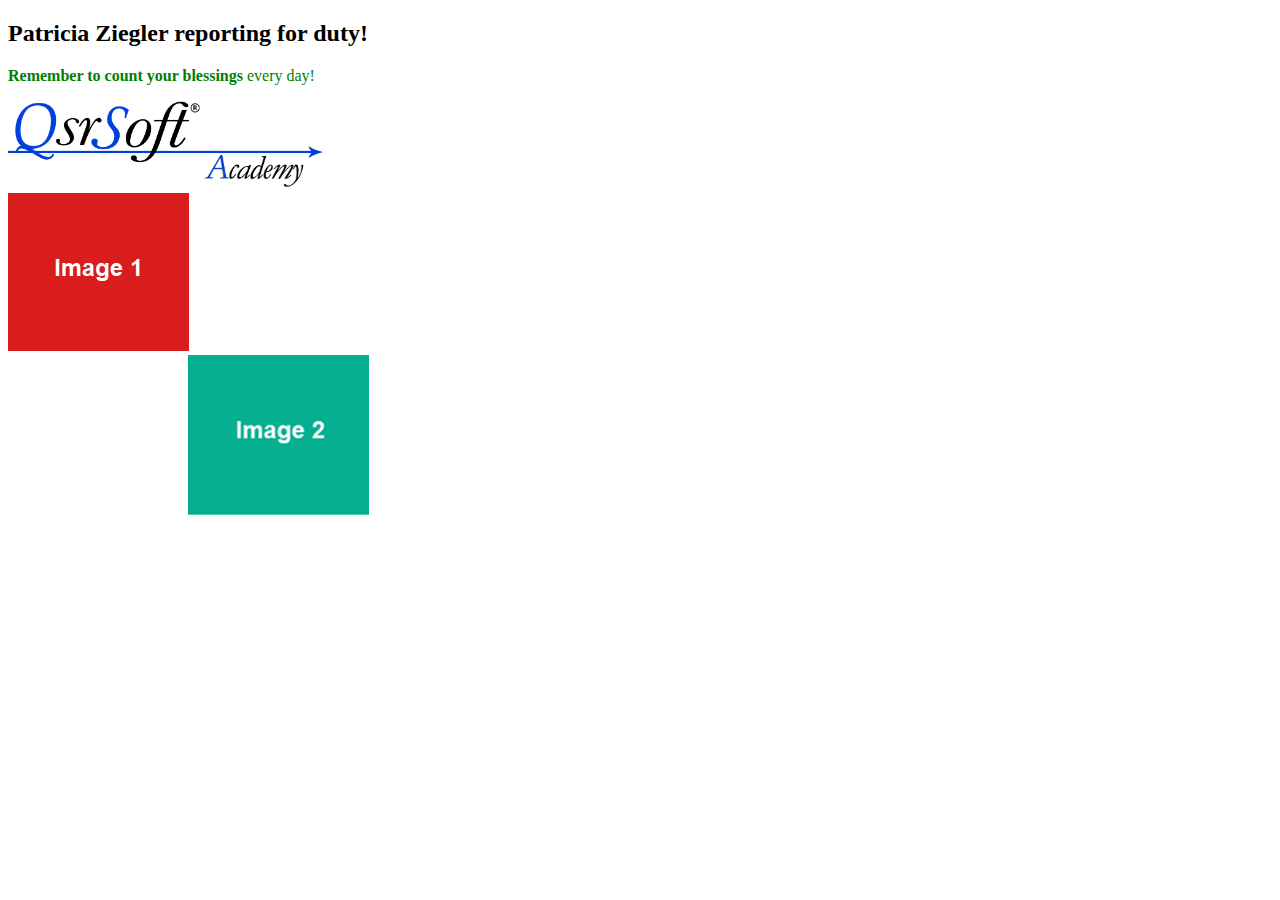
==== index.html @ 534c0d94 "Update index.html" ====
<!DOCTYPE html>
<html>
<head>
<body>


      <div>
	<h2>Patricia Ziegler reporting for duty!</h2>
	
	      <p style="color:green" "font-size: 38"><b>Remember to count your blessings</b> every day!</p>
	
	<img src="logo-academy-bg-white.png" width="25%">
	  </div>

	<div>
          <img src="Img1a.png"/>
	</div>
	
	<div>
	   <img src="Img2b.png" style="position:relative; top:0; left:180px;"/>
	     </div>


	
	
</div>
</body>
   </head>
     </html>
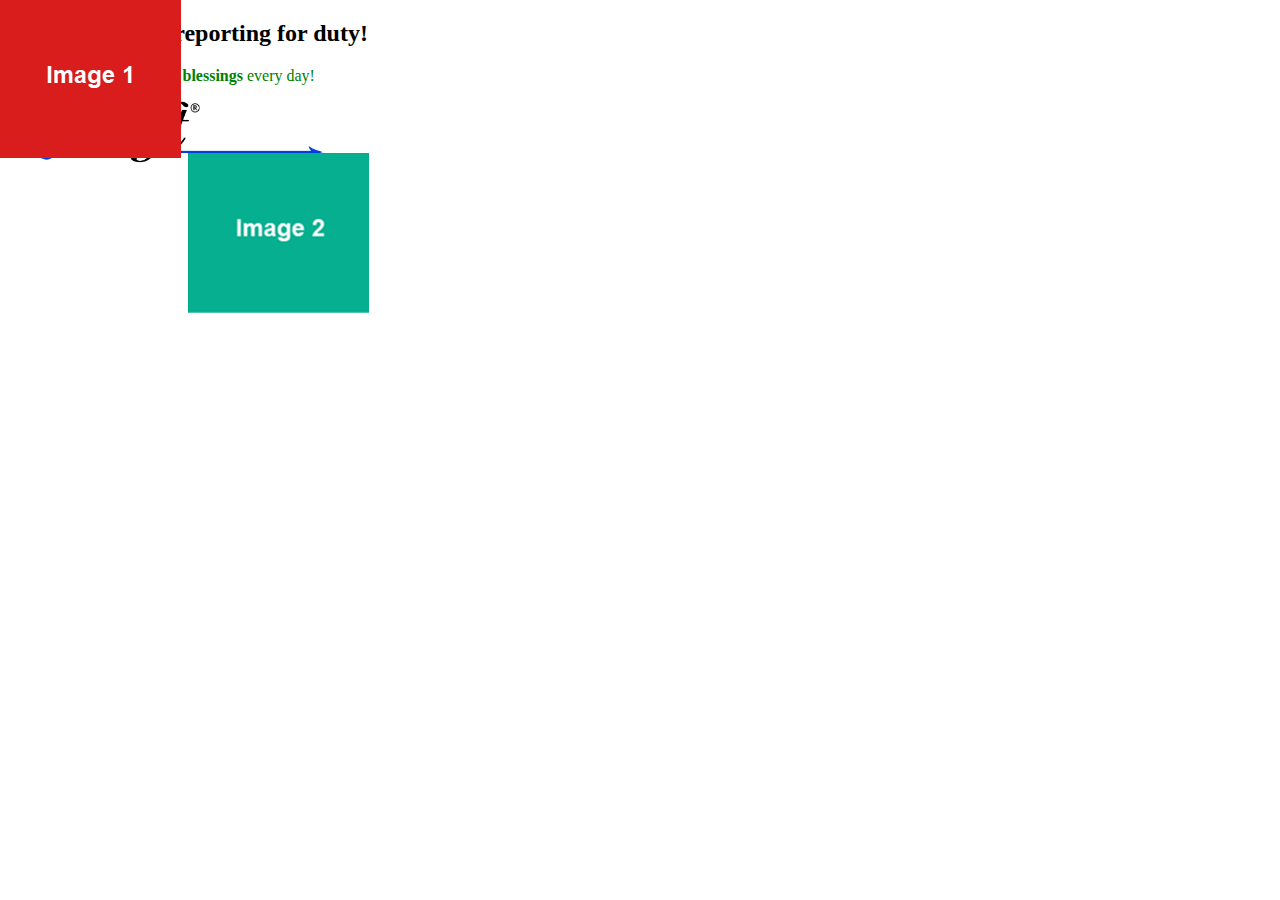
==== commit 3ccc3e2a: "Update index.html" ====
--- a/index.html
+++ b/index.html
@@ -13,11 +13,11 @@
 	  </div>
 
 	<div>
-          <img src="Img1a.png"/>
+          <img src="Img1a.png" style="position:absolute; top:0; left:0;"/>
 	</div>
 	
 	<div>
-	   <img src="Img2b.png" style="position:relative; top:0; left:180px;"/>
+	   <img src="Img2b.png" style="position:relative; top:-40px; left:180px;"/>
 	     </div>
 
 
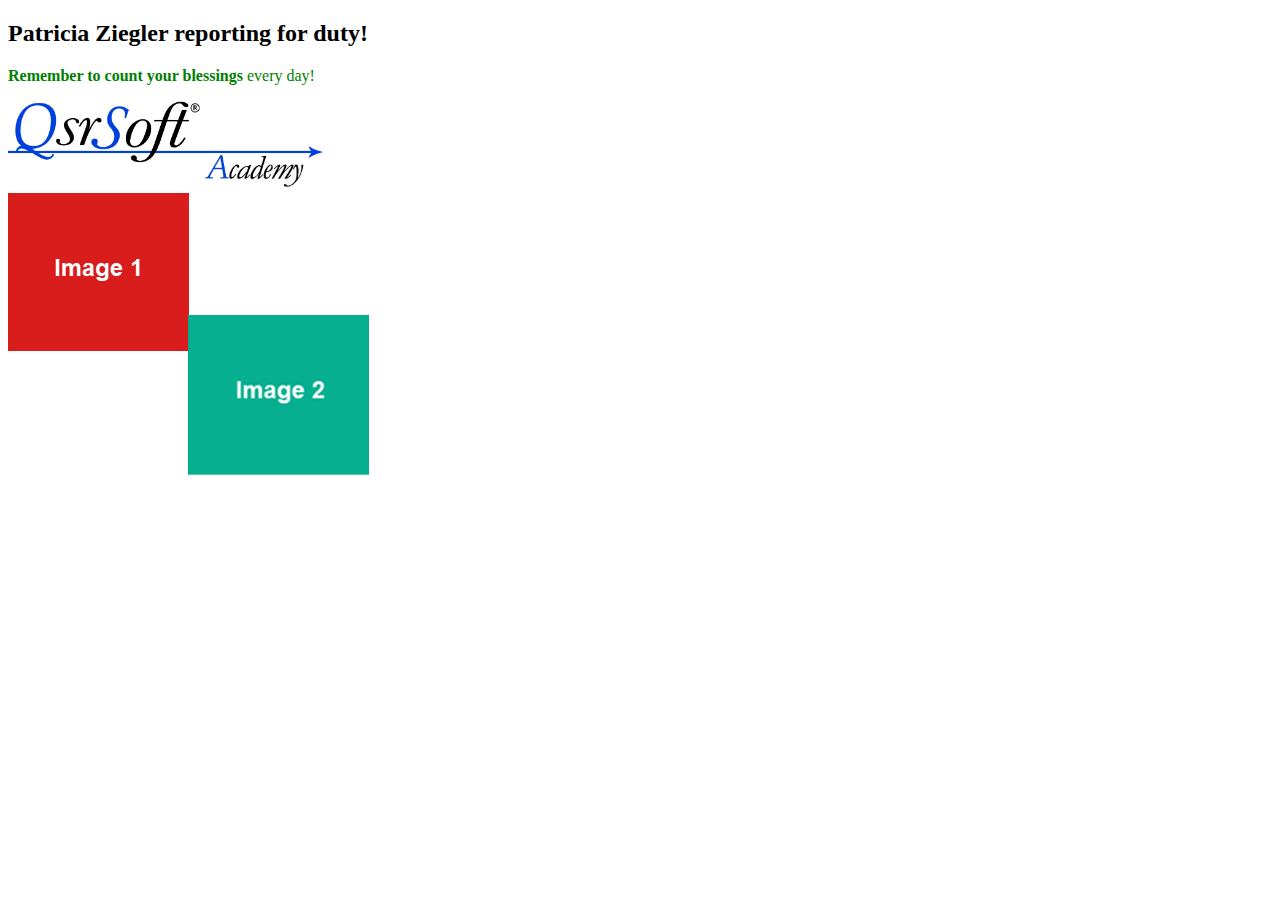
==== commit 58c053a6: "Update index.html" ====
--- a/index.html
+++ b/index.html
@@ -13,7 +13,7 @@
 	  </div>
 
 	<div>
-          <img src="Img1a.png" style="position:absolute; top:0; left:0;"/>
+          <img src="Img1a.png"/>
 	</div>
 	
 	<div>
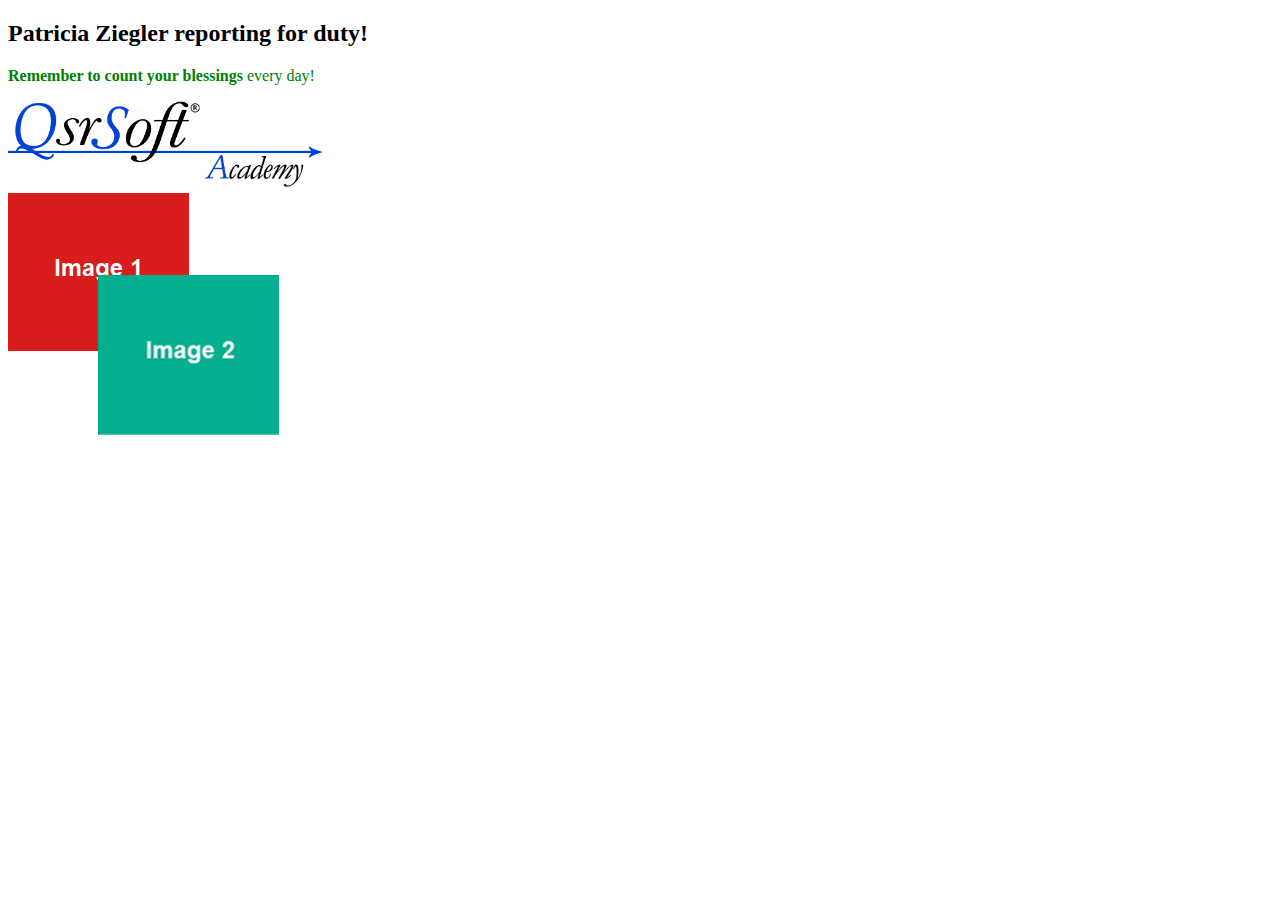
==== commit 5b42a12d: "Update index.html" ====
--- a/index.html
+++ b/index.html
@@ -17,7 +17,7 @@
 	</div>
 	
 	<div>
-	   <img src="Img2b.png" style="position:relative; top:-40px; left:180px;"/>
+	   <img src="Img2b.png" style="position:relative; top:-80px; left:90px;"/>
 	     </div>
 
 
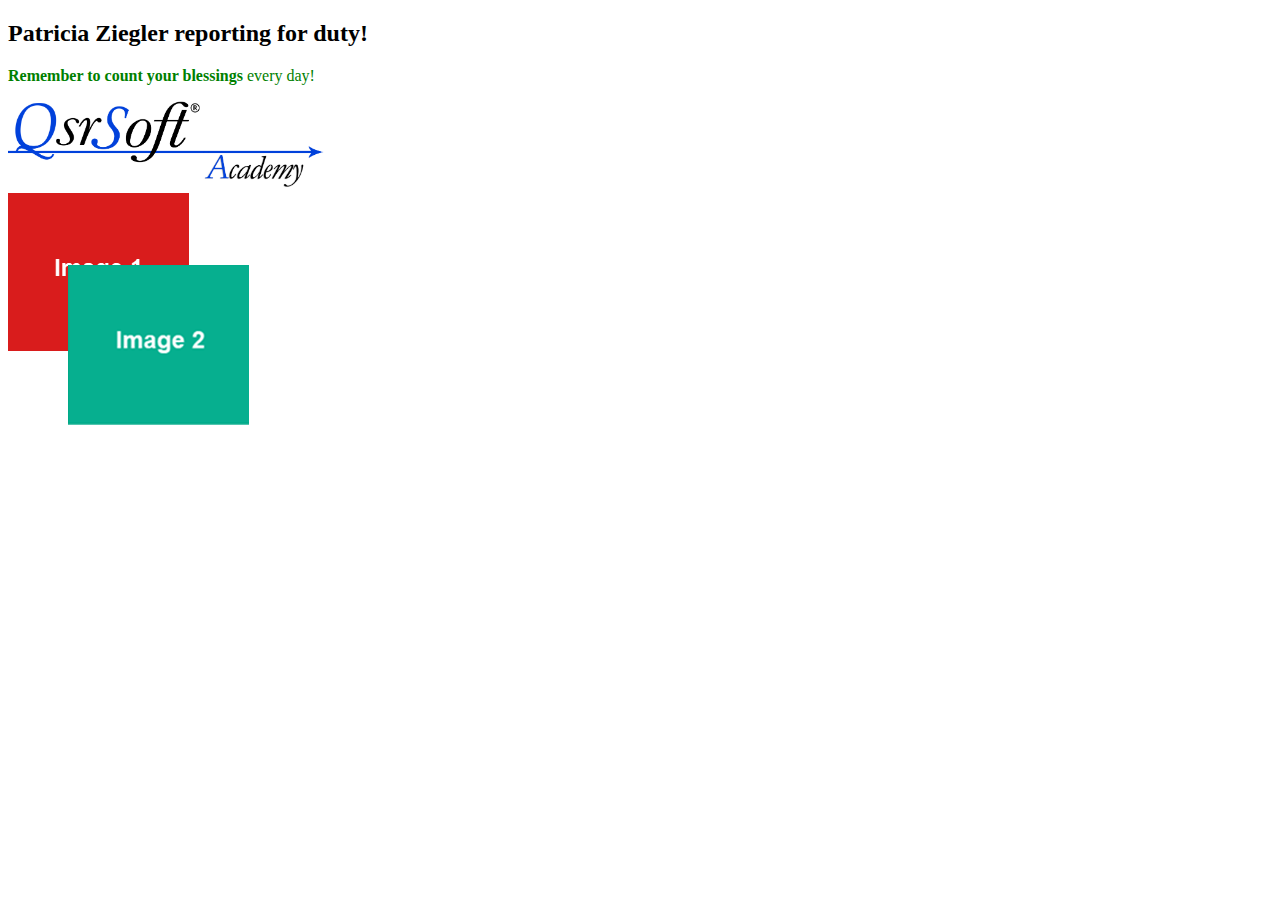
==== commit 7feb3a29: "Update index.html" ====
--- a/index.html
+++ b/index.html
@@ -17,7 +17,7 @@
 	</div>
 	
 	<div>
-	   <img src="Img2b.png" style="position:relative; top:-80px; left:90px;"/>
+	   <img src="Img2b.png" style="position:relative; top:-90px; left:60px;"/>
 	     </div>
 
 
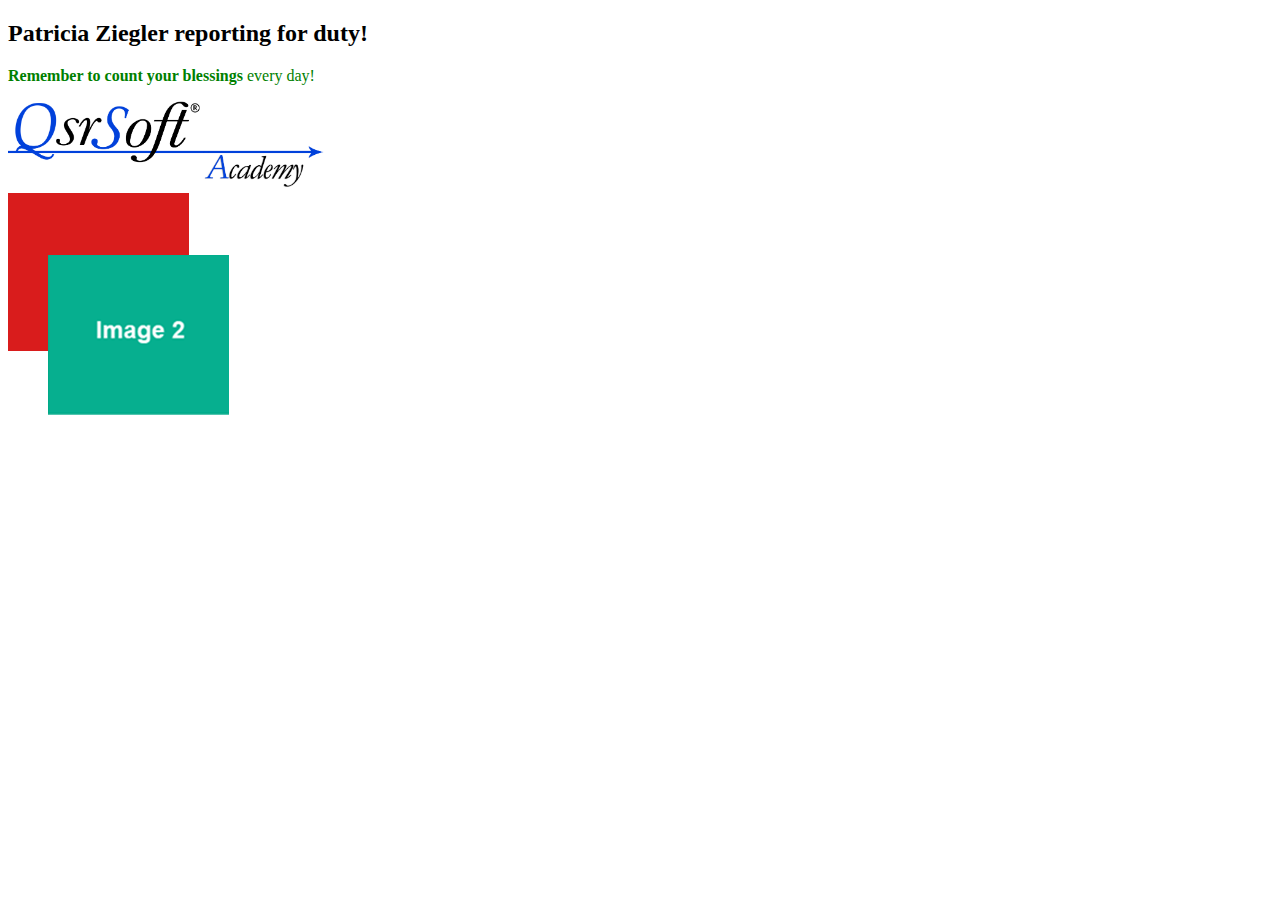
==== commit cc677344: "Update index.html" ====
--- a/index.html
+++ b/index.html
@@ -17,7 +17,7 @@
 	</div>
 	
 	<div>
-	   <img src="Img2b.png" style="position:relative; top:-90px; left:60px;"/>
+	   <img src="Img2b.png" style="position:relative; top:-100px; left:40px;"/>
 	     </div>
 
 
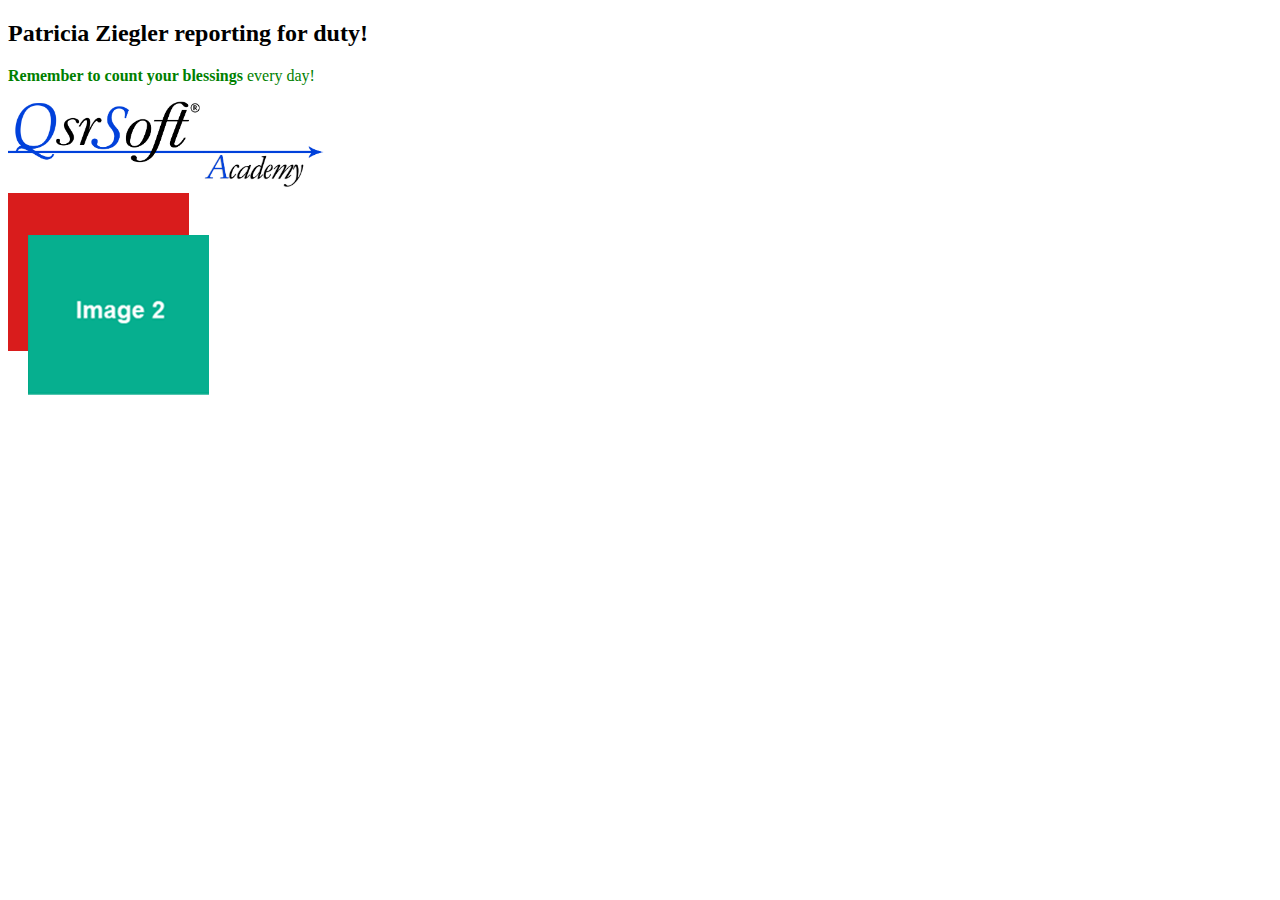
==== commit 11530dbf: "Update index.html" ====
--- a/index.html
+++ b/index.html
@@ -17,7 +17,7 @@
 	</div>
 	
 	<div>
-	   <img src="Img2b.png" style="position:relative; top:-100px; left:40px;"/>
+	   <img src="Img2b.png" style="position:relative; top:-120px; left:20px;"/>
 	     </div>
 
 
